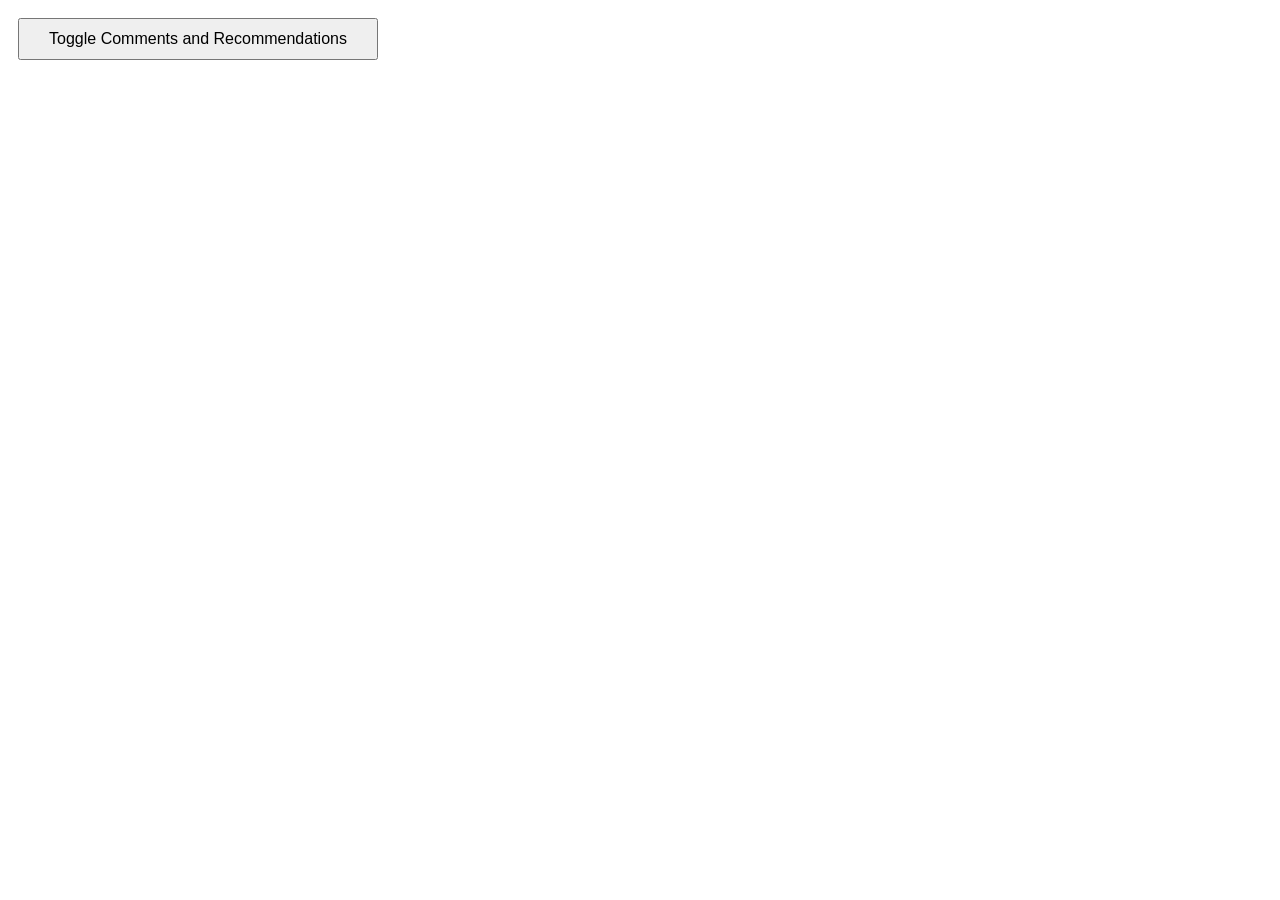
==== popup.html @ 84ad57b4 "Implemented Basic Idea" ====
<!-- popup.html -->
<!DOCTYPE html>
<html>
  <head>
    <title>Focus Tube</title>
    <style>
      body {
        width: 360px;
        height: 480px;
        padding: 10px;
      }
      button {
        width: 100%;
        padding: 10px;
        font-size: 16px;
      }
    </style>
  </head>
  <body>
    <button id="toggle">Toggle Comments and Recommendations</button>
    <script src="popup.js"></script>
  </body>
</html>
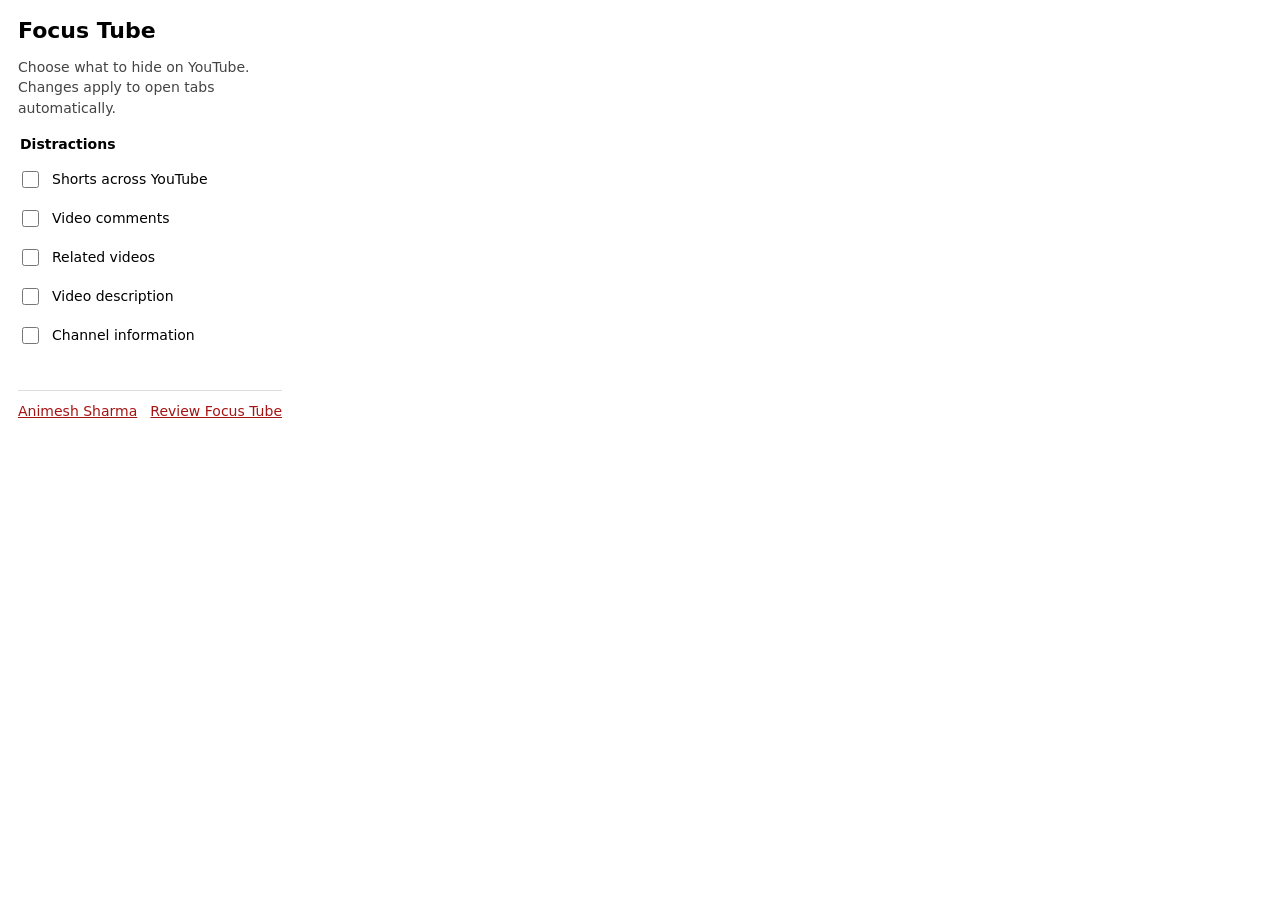
==== commit ec142ae7: "Recover and modernize Focus Tube extension" ====
--- a/popup.html
+++ b/popup.html
@@ -1,23 +1,30 @@
-<!-- popup.html -->
-<!DOCTYPE html>
-<html>
-  <head>
-    <title>Focus Tube</title>
-    <style>
-      body {
-        width: 360px;
-        height: 480px;
-        padding: 10px;
-      }
-      button {
-        width: 100%;
-        padding: 10px;
-        font-size: 16px;
-      }
-    </style>
-  </head>
-  <body>
-    <button id="toggle">Toggle Comments and Recommendations</button>
-    <script src="popup.js"></script>
-  </body>
+<!doctype html>
+<html lang="en">
+<head>
+  <meta charset="utf-8">
+  <meta name="viewport" content="width=device-width, initial-scale=1">
+  <title>Focus Tube</title>
+  <link rel="stylesheet" href="popup.css">
+</head>
+<body>
+  <main>
+    <h1>Focus Tube</h1>
+    <p>Choose what to hide on YouTube. Changes apply to open tabs automatically.</p>
+    <fieldset>
+      <legend>Distractions</legend>
+      <label><input type="checkbox" name="shorts"> Shorts across YouTube</label>
+      <label><input type="checkbox" name="comments"> Video comments</label>
+      <label><input type="checkbox" name="recommendations"> Related videos</label>
+      <label><input type="checkbox" name="description"> Video description</label>
+      <label><input type="checkbox" name="channelInfo"> Channel information</label>
+    </fieldset>
+    <p id="status" role="status" aria-live="polite"></p>
+    <footer>
+      <a href="https://www.animesh.cc/" target="_blank" rel="noopener noreferrer">Animesh Sharma</a>
+      <a href="https://chromewebstore.google.com/detail/idohimhijfbbnnbmfefaacabnjkbooeo/reviews" target="_blank" rel="noopener noreferrer">Review Focus Tube</a>
+    </footer>
+  </main>
+  <script src="settings.js"></script>
+  <script src="popup.js"></script>
+</body>
 </html>
--- a/popup.css
+++ b/popup.css
@@ -0,0 +1,13 @@
+:root { color-scheme: light dark; font: 14px system-ui, sans-serif; }
+body { width: 300px; margin: 0; }
+main { padding: 18px; }
+h1 { margin: 0 0 8px; font-size: 22px; }
+p { line-height: 1.45; color: light-dark(#444, #ccc); }
+fieldset { border: 0; padding: 0; margin: 18px 0 0; }
+legend { font-weight: 700; margin-bottom: 8px; }
+label { display: flex; align-items: center; gap: 10px; padding: 8px 0; cursor: pointer; }
+input { width: 17px; height: 17px; accent-color: #d51d1d; }
+input:focus-visible, a:focus-visible { outline: 2px solid #d51d1d; outline-offset: 3px; }
+#status { min-height: 1.4em; margin: 8px 0; }
+footer { display: flex; justify-content: space-between; gap: 12px; border-top: 1px solid light-dark(#ddd, #555); padding-top: 12px; }
+a { color: light-dark(#a51414, #ff8c8c); }
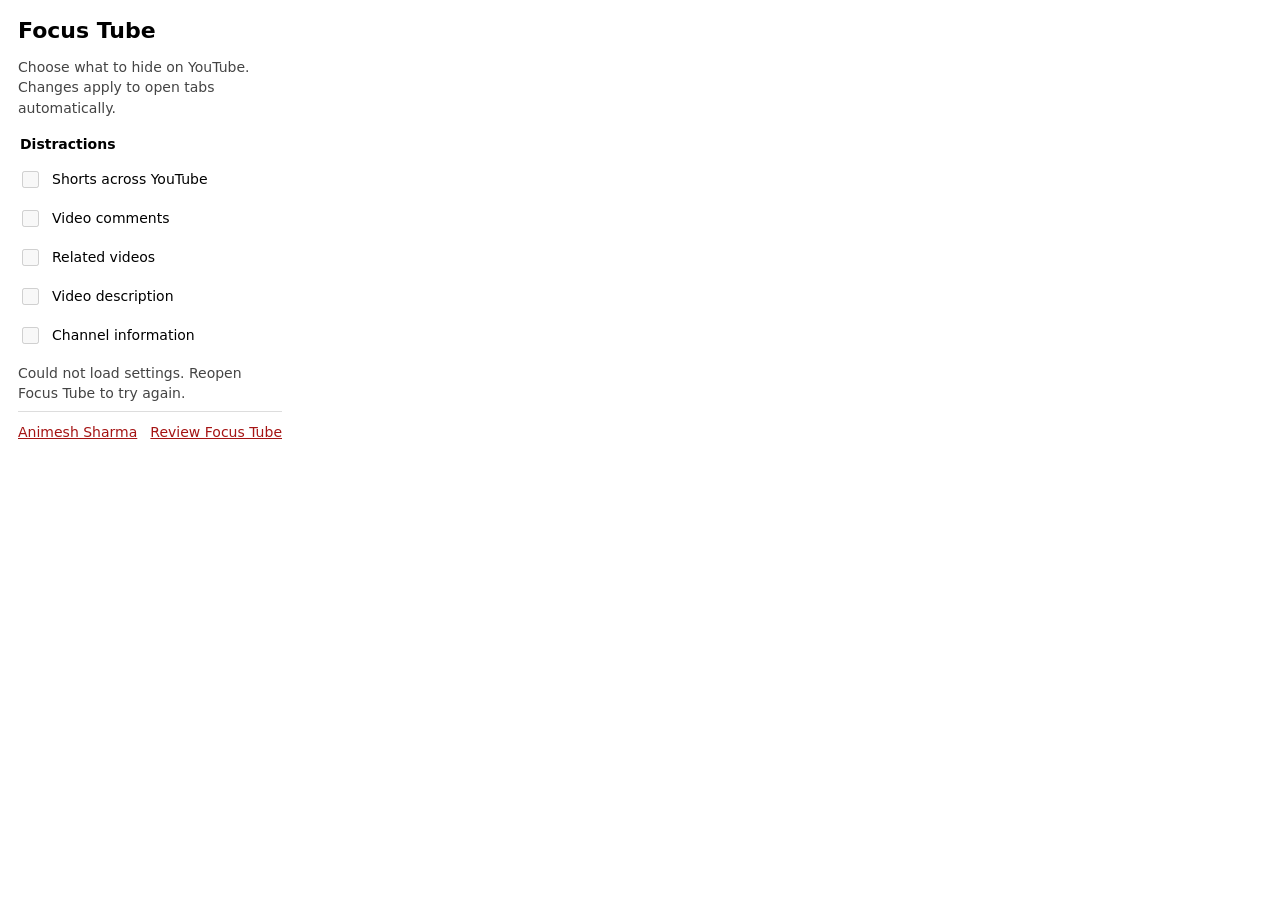
==== commit 4b25edb3: "Finalize Focus Tube 0.1.1 release" ====
--- a/popup.html
+++ b/popup.html
@@ -12,11 +12,11 @@
     <p>Choose what to hide on YouTube. Changes apply to open tabs automatically.</p>
     <fieldset>
       <legend>Distractions</legend>
-      <label><input type="checkbox" name="shorts"> Shorts across YouTube</label>
-      <label><input type="checkbox" name="comments"> Video comments</label>
-      <label><input type="checkbox" name="recommendations"> Related videos</label>
-      <label><input type="checkbox" name="description"> Video description</label>
-      <label><input type="checkbox" name="channelInfo"> Channel information</label>
+      <label><input type="checkbox" name="shorts" disabled> Shorts across YouTube</label>
+      <label><input type="checkbox" name="comments" disabled> Video comments</label>
+      <label><input type="checkbox" name="recommendations" disabled> Related videos</label>
+      <label><input type="checkbox" name="description" disabled> Video description</label>
+      <label><input type="checkbox" name="channelInfo" disabled> Channel information</label>
     </fieldset>
     <p id="status" role="status" aria-live="polite"></p>
     <footer>
